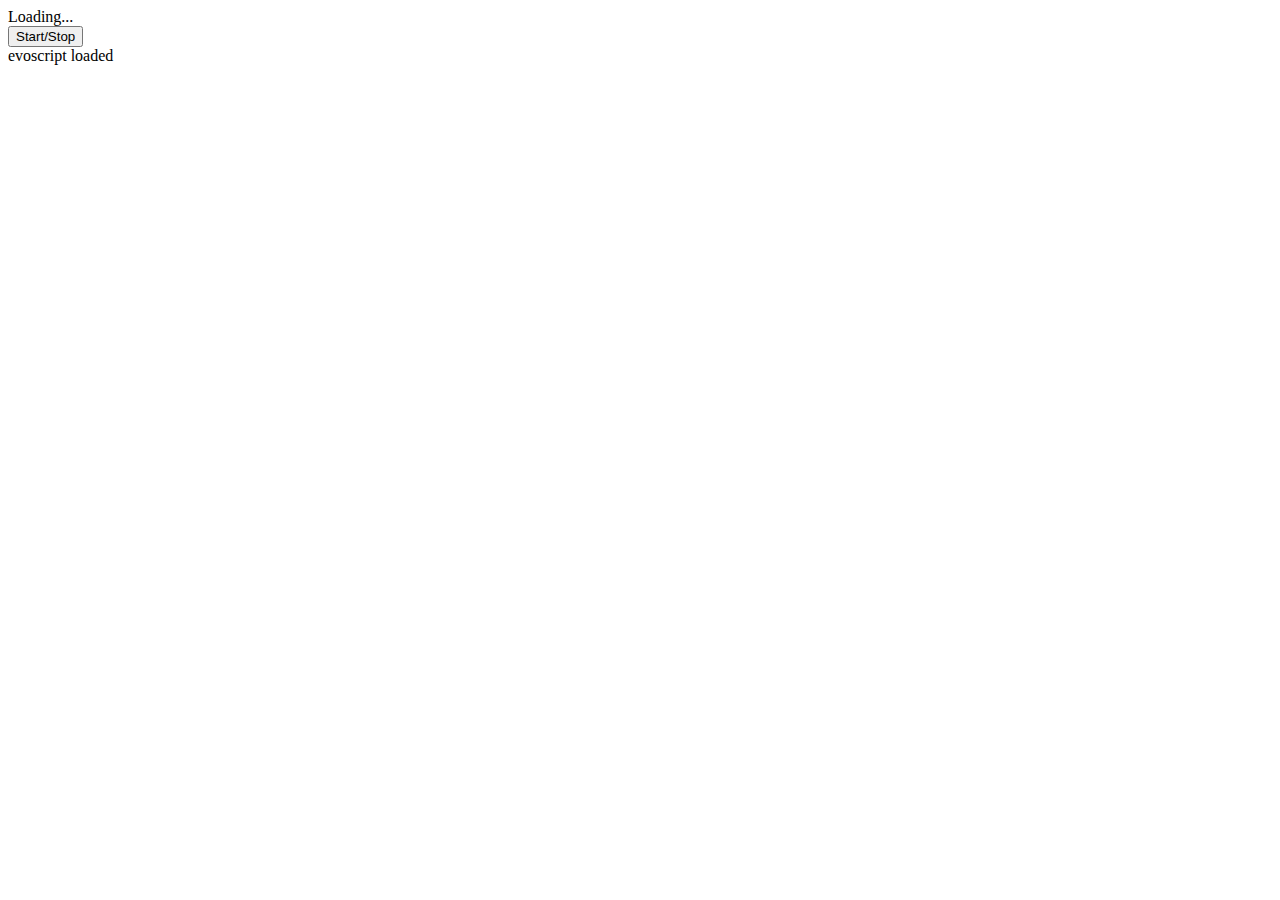
==== index.html @ 321bb6d5 "initial commit, working prototype, messy" ====
<html>
<head>
	<link rel="stylesheet" type="text/css" href="src/style/style.css"></link>
</head>
<body>
	<div id="infospace">Loading...</div>
	<button id="evoscript-trigger">Start/Stop</button>
	<div id="workspace">Your browser is not supported or js is not enabled.</div>
	<script src="lib/jquery.js"></script>
	<script src="src/functions.js"></script>
	<script src="src/evoscript.js"></script>
	<script src="src/test.js"></script>
</body>
</html>
---- src/style/style.css ----
body {
	width: 10000px;
}

.evoscript-node {
	display: inline-block;
	text-align: center;
	padding: 5px 3px;
	margin: 10px 0;
}
.node-div > span, .leaf-div > span{
	border: 2px solid #331111;
	background-color: #997777;
	padding: 5px 3px;
	margin: 10px 3px;
}
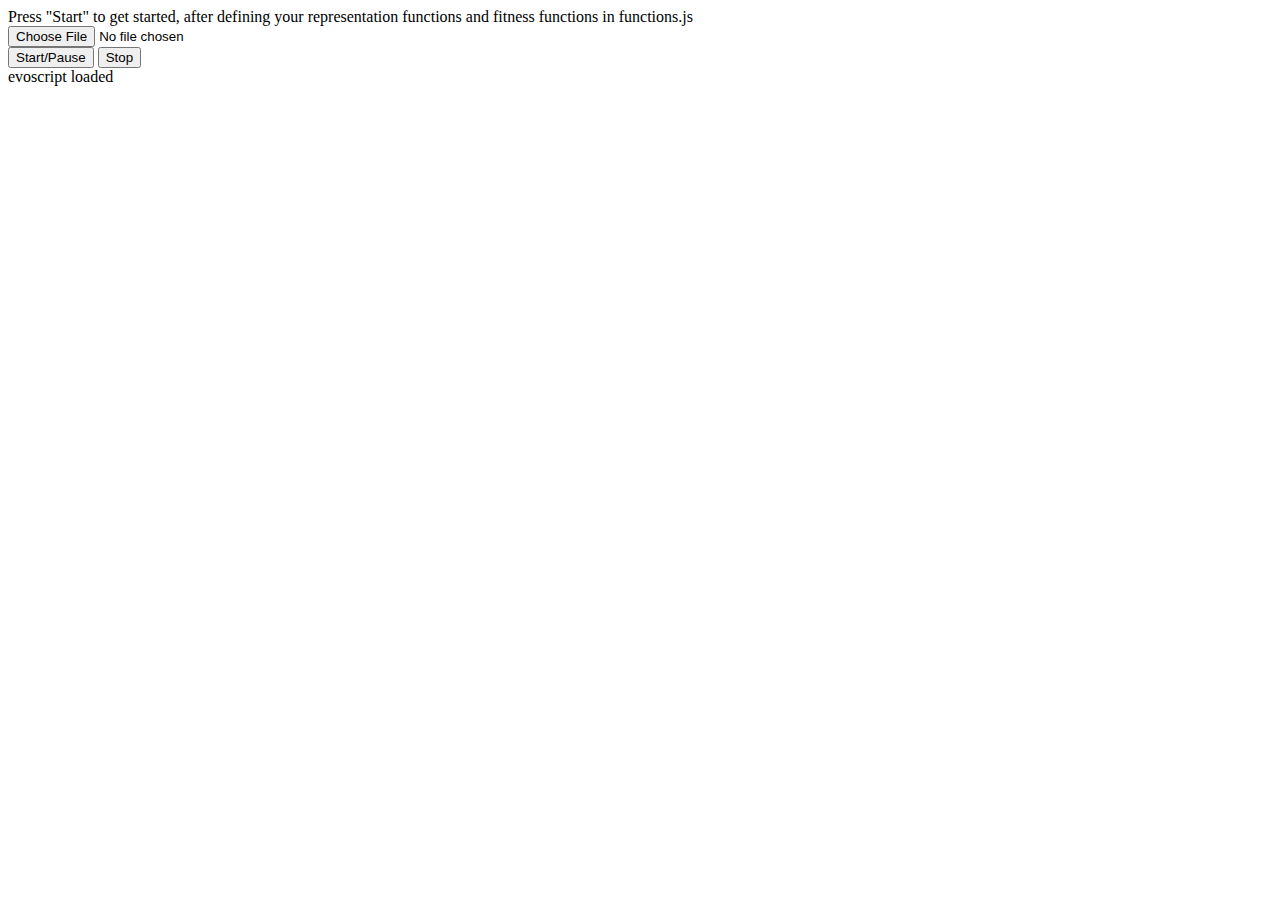
==== commit 09167f83: "auto handling simple or list fitness and csv file upload" ====
--- a/index.html
+++ b/index.html
@@ -4,11 +4,14 @@
 </head>
 <body>
 	<div id="infospace">Loading...</div>
-	<button id="evoscript-trigger">Start/Stop</button>
+	<div><input id="file-field" type="file"></input></div>
+	<button id="evoscript-trigger">Start/Pause</button>
+	<button id="evoscript-stop">Stop</button>
 	<div id="workspace">Your browser is not supported or js is not enabled.</div>
 	<script src="lib/jquery.js"></script>
 	<script src="src/functions.js"></script>
 	<script src="src/evoscript.js"></script>
 	<script src="src/test.js"></script>
-</body>
+	<script src="src/main.js"></script>
+	</body>
 </html>
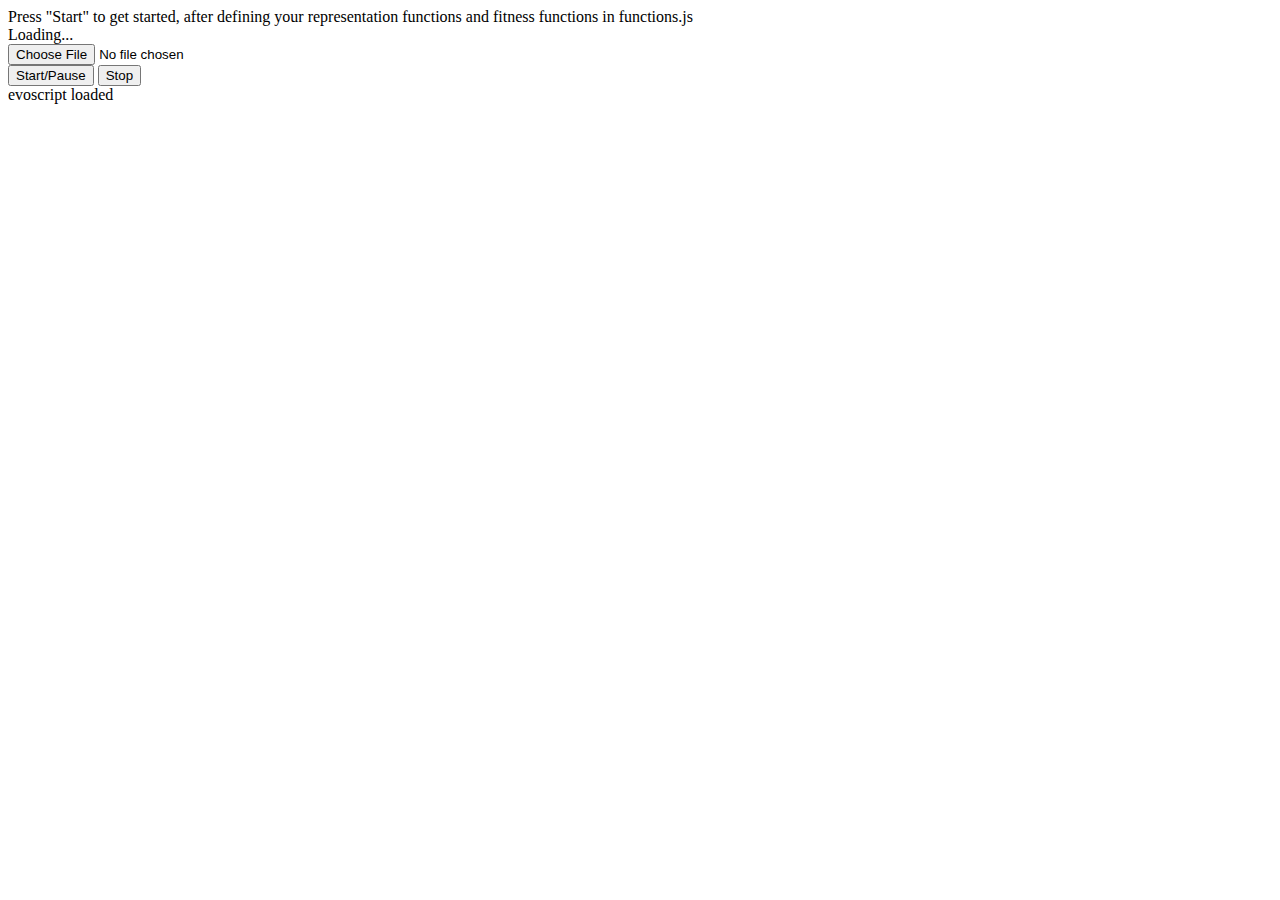
==== commit 8337f4ce: "fixing cloning and adding underdogs hatchery option, also improved performances quite a bit" ====
--- a/index.html
+++ b/index.html
@@ -3,7 +3,10 @@
 	<link rel="stylesheet" type="text/css" href="src/style/style.css"></link>
 </head>
 <body>
-	<div id="infospace">Loading...</div>
+	<div id="infospaces">
+		<div id="infospace">Loading...</div>
+		<div id="infospace-underdog">Loading...</div>
+	</div>
 	<div><input id="file-field" type="file"></input></div>
 	<button id="evoscript-trigger">Start/Pause</button>
 	<button id="evoscript-stop">Stop</button>
--- a/src/style/style.css
+++ b/src/style/style.css
@@ -14,3 +14,23 @@
 	padding: 5px 3px;
 	margin: 10px 3px;
 }
+
+#infospaces table {
+	border-collapse: collapse;
+}
+
+#infospaces td {
+	border: 1px solid black;
+	text-align: center;
+}
+
+#infospaces td div {
+	padding: 10px;
+	width: 200px;
+	overflow-x: scroll;
+}
+
+#infospaces th {
+	background-color: #aa5555;
+	border: 1px solid black;
+}
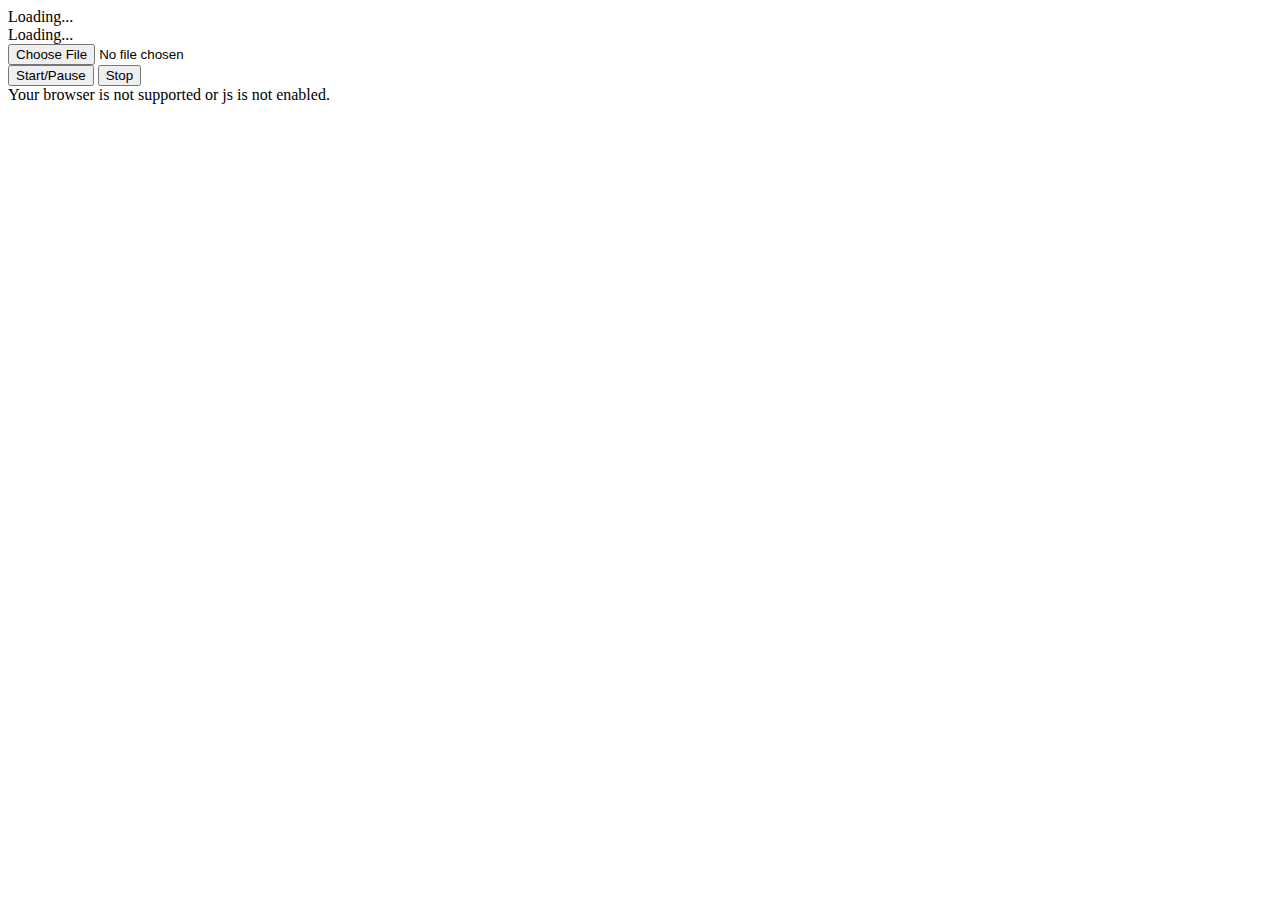
==== commit ce31c67e: "Pass 1 on making it more modular." ====
--- a/index.html
+++ b/index.html
@@ -1,6 +1,22 @@
 <html>
 <head>
-	<link rel="stylesheet" type="text/css" href="src/style/style.css"></link>
+	<title>evoscript</title>
+	<link rel="stylesheet" type="text/css" href="src/style/style.css" />
+	<script src="lib/require.js"></script>
+	<script>
+		(function () {
+			require.config({
+				paths: {
+					jquery: 'lib/jquery',
+					evoscript: 'src/evoscript',
+					nodeRep: 'src/nodeRep',
+					leafFunctions: 'src/leafFunctions',
+					nodeFunctions: 'src/nodeFunctions'
+				}
+			});
+		})();
+	</script>
+	<script src="src/main.js"></script>
 </head>
 <body>
 	<div id="infospaces">
@@ -11,10 +27,6 @@
 	<button id="evoscript-trigger">Start/Pause</button>
 	<button id="evoscript-stop">Stop</button>
 	<div id="workspace">Your browser is not supported or js is not enabled.</div>
-	<script src="lib/jquery.js"></script>
-	<script src="src/functions.js"></script>
-	<script src="src/evoscript.js"></script>
-	<script src="src/test.js"></script>
-	<script src="src/main.js"></script>
+
 	</body>
 </html>
